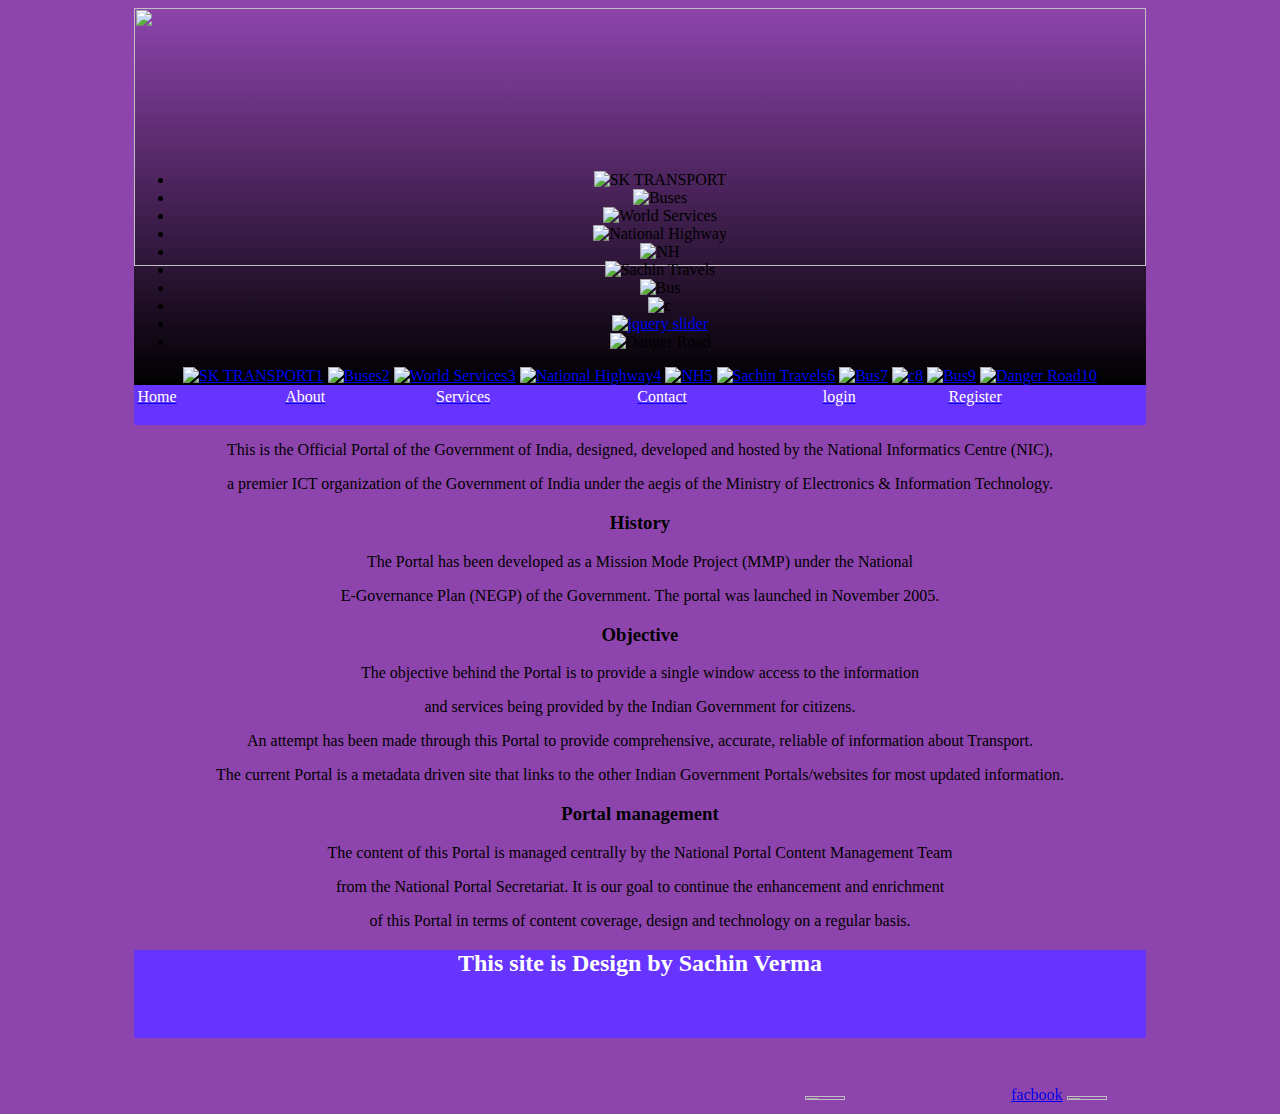
==== aboutus.html @ 377bc9ac "initial release" ====
<HTML>
<head>
<title>abotus</title>

<link rel="stylesheet" href="about.css">

<link rel="stylesheet" type="text/css" href="E:\Sachin Transport\slider/engine1/style.css" />
	<script type="text/javascript" src="E:\Sachin Transport\slider/engine1/jquery.js"></script>
	
	

</head>
<body bgcolor="#8E44AD">
<center>
<center> 
    <div class="header">
<image src="E:\Sachin Transport\image\1.jpg"width=100% height=54%>

<div class="sl">
 <div id="wowslider-container1">
	  
	<div class="ws_images"><ul>
		<li><img src="E:\Sachin Transport\slider/data1/images/3.png" alt="SK TRANSPORT" title="SK TRANSPORT" id="wows1_0"/></li>
		<li><img src="E:\Sachin Transport\slider/data1/images/10.jpg" alt="Buses" title="Buses" id="wows1_1"/></li>
		<li><img src="E:\Sachin Transport\slider/data1/images/62.jpg" alt="World Services" title="World Services" id="wows1_2"/></li>
		<li><img src="E:\Sachin Transport\slider/data1/images/68.jpg" alt="National Highway" title="National Highway" id="wows1_3"/></li>
		<li><img src="E:\Sachin Transport\slider/data1/images/70.jpg" alt="NH " title="NH " id="wows1_4"/></li>
		<li><img src="E:\Sachin Transport\slider/data1/images/77.jpg" alt="Sachin Travels" title="Sachin Travels" id="wows1_5"/></li>
		<li><img src="E:\Sachin Transport\slider/data1/images/b.jpg" alt="Bus" title="Bus" id="wows1_6"/></li>
		<li><img src="E:\Sachin Transport\slider/data1/images/c.jpg" alt="c" title="c" id="wows1_7"/></li>
		<li><a href="http://wowslider.net"><img src="E:\Sachin Transport\slider/data1/images/e.jpg" alt="jquery slider" title="Bus" id="wows1_8"/></a></li>
		<li><img src="E:\Sachin Transport\slider/data1/images/x.jpg" alt="Danger Road" title="Danger Road" id="wows1_9"/></li>
	</ul></div>
	<div class="ws_bullets"><div>
		<a href="#" title="SK TRANSPORT"><span><img src="E:\Sachin Transport\slider/data1/tooltips/3.png" alt="SK TRANSPORT"/>1</span></a>
		<a href="#" title="Buses"><span><img src="E:\Sachin Transport\slider/data1/tooltips/10.jpg" alt="Buses"/>2</span></a>
		<a href="#" title="World Services"><span><img src="E:\Sachin Transport\slider/data1/tooltips/62.jpg" alt="World Services"/>3</span></a>
		<a href="#" title="National Highway"><span><img src="E:\Sachin Transport\slider/data1/tooltips/68.jpg" alt="National Highway"/>4</span></a>
		<a href="#" title="NH "><span><img src="E:\Sachin Transport\slider/data1/tooltips/70.jpg" alt="NH "/>5</span></a>
		<a href="#" title="Sachin Travels"><span><img src="E:\Sachin Transport\slider/data1/tooltips/77.jpg" alt="Sachin Travels"/>6</span></a>
		<a href="#" title="Bus"><span><img src="E:\Sachin Transport\slider/data1/tooltips/b.jpg" alt="Bus"/>7</span></a>
		<a href="#" title="c"><span><img src="E:\Sachin Transport\slider/data1/tooltips/c.jpg" alt="c"/>8</span></a>
		<a href="#" title="Bus"><span><img src="E:\Sachin Transport\slider/data1/tooltips/e.jpg" alt="Bus"/>9</span></a>
		<a href="#" title="Danger Road"><span><img src="E:\Sachin Transport\slider/data1/tooltips/x.jpg" alt="Danger Road"/>10</span></a>
	</div></div><div class="ws_script" style="position:absolute;left:-99%"><a href="http://wowslider.com">http://wowslider.com/</a> by WOWSlider.com v8.7</div>
	<div class="ws_shadow"></div>
	</div>
	</div>
	
	<script type="text/javascript" src="E:\Sachin Transport\slider/engine1/wowslider.js"></script>
	<script type="text/javascript" src="E:\Sachin Transport\slider/engine1/script.js"></script>

</center>

</div>




<div class="menu">      
      <table class="table">
	  <tr>
	  <td><a href="E:\Sachin Transport\index.html"><font color="white">Home</a></td>
	  <td><a href="E:\Sachin Transport\aboutus.html"><font color="white">About</a></td>
	  <td><a href="E:\Sachin Transport\services.html"><font color="white">Services</a></td>
	  <td><a href="E:\Sachin Transport\contact.html"><font color="white">Contact</a></td>
	  <td><a href="E:\Sachin Transport\login.html"><font color="white">login</a></td>
	  <td><a href="E:\Sachin Transport\registeration.html"><font color="white">Register</a></td>
	  </tr>
	  </table>
  
  
  </div>

  
<center>

<p>
This is the Official Portal of the Government of India, designed, developed and hosted by the National Informatics Centre (NIC),<p> a premier ICT organization of the Government of India under the aegis of the Ministry of Electronics & Information Technology.</br>

<h3>History</h3>
The Portal has been developed as a Mission Mode Project (MMP) under the National <p>E-Governance Plan (NEGP) of the Government. The portal was launched in November 2005.</br>

<h3><b>Objective</b> </h3>
<p>
The objective behind the Portal is to provide a single window access to the information<p> and services being provided by the Indian Government for citizens.<p> An attempt has been made through this Portal to provide comprehensive, accurate, reliable of information about Transport.<p> The current Portal is a metadata driven site that links to the other Indian Government Portals/websites for most updated information.</br>
</p>
<h3>Portal management</h3>
The content of this Portal is managed centrally by the National Portal Content Management Team<p> from the National Portal Secretariat. It is our goal to continue the enhancement and enrichment<p> of this Portal in terms of content coverage, design and technology on a regular basis.</br>
 </p>
 </center>
 
  <div class="footer">    
<center><font color="white"><h2>This site is Design by Sachin Verma</h2>
</center></br></br></br></br></br>
<center><marquee behavior="alternate" direction="left">
<image src="E:\Sachin Transport\image\34.png"weidth=20% height=20%>
<a href="https://www.facebook.com/">facbook</a>
<image src="E:\Sachin Transport\image\31.png"weidth=20% height=20%>
<a href="https://twitter.com/">Twiter</a>
<image src="E:\Sachin Transport\image\33.png"weidth=20% height=20%>
<a href="https://accounts.google.com/Login">Gmail</a>
<image src="E:\Sachin Transport\image\32.jfif"weidth=20% height=20%>
<a href="https://web.whatsapp.com/%F0%9F%8C%90/en">watsapp</a>
</marquee></center>
 
    

 </div>
 
 </center>
 </body>
 </html>
---- about.css ----
.header
{
  width:80%;
  height:auto;
  background-color:purple;
  background: linear-gradient(transparent, black);
 }



.menu
{
 width:80%;
	 height:40px;
	 background-color:#6633FF;	
     	 
}
	 
.table
{
	width:100%;
	
}

.footer
{
  width:80%;
  height:10%;
 background-color: #6633FF;
}  

.sl
{
	margin-top:-330px;
}

.text
{
	
	text-align:justify;
}
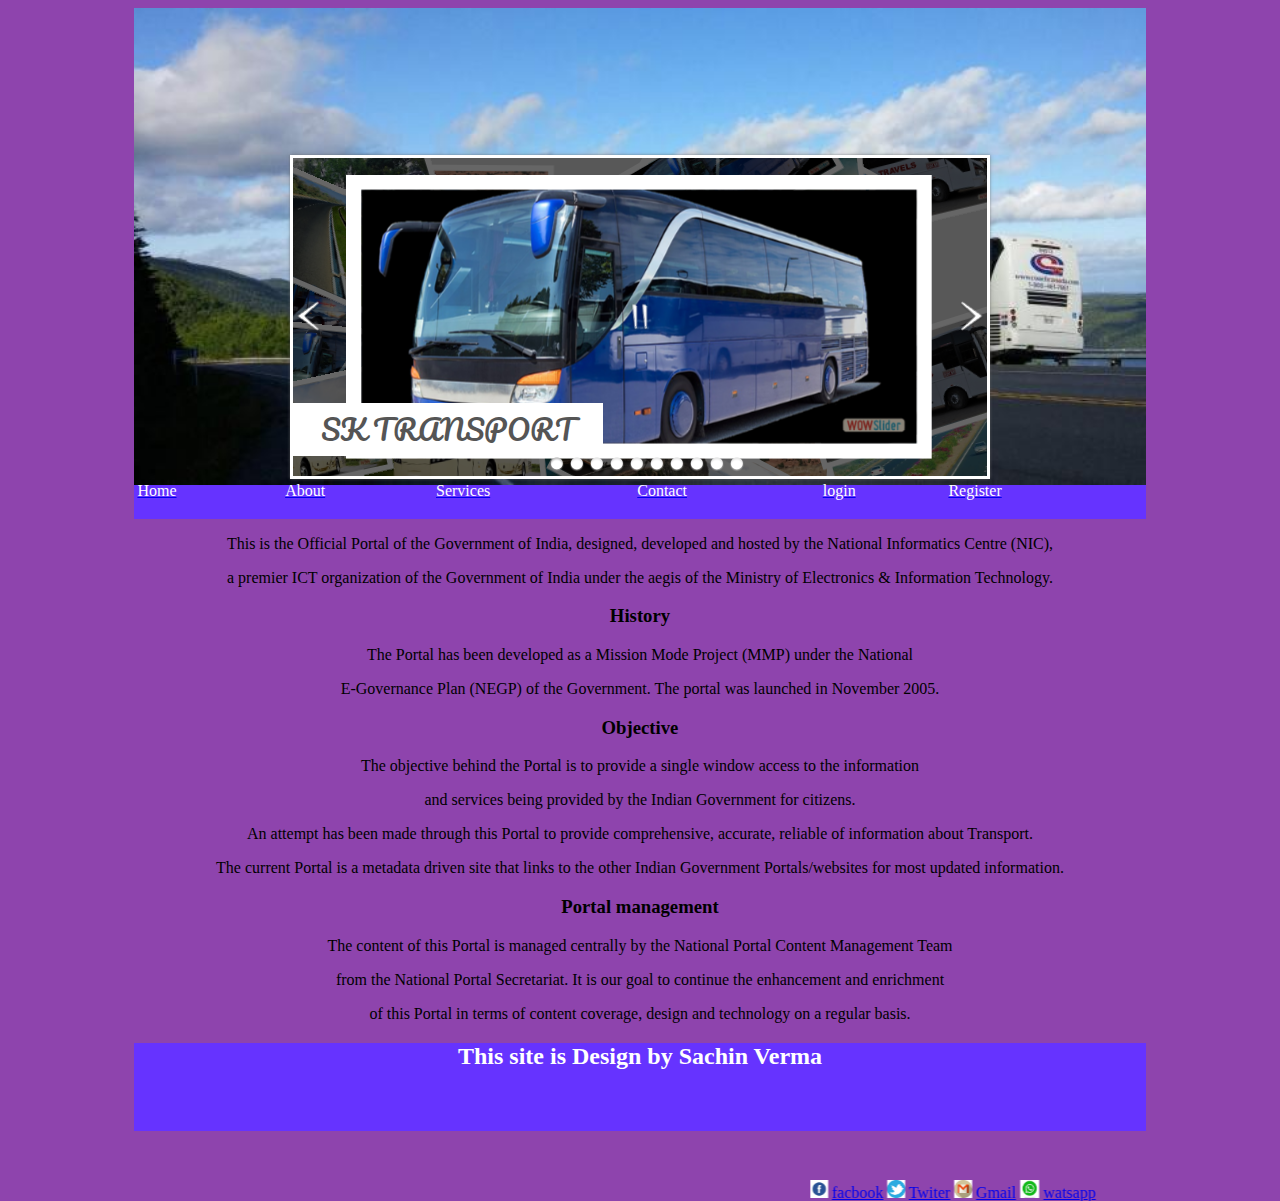
==== commit 4f0b7189: "added css to folder and fixed some bug" ====
--- a/aboutus.html
+++ b/aboutus.html
@@ -1,113 +1,163 @@
 <HTML>
+
 <head>
-<title>abotus</title>
+	<title>abotus</title>
 
-<link rel="stylesheet" href="about.css">
+	<link rel="stylesheet" href="css/about.css">
+	<link rel="stylesheet" type="text/css" href="slider/engine1/style.css" />
+	
+	<script type="text/javascript" src="slider/engine1/jquery.js"></script>
+</head>
 
-<link rel="stylesheet" type="text/css" href="E:\Sachin Transport\slider/engine1/style.css" />
-	<script type="text/javascript" src="E:\Sachin Transport\slider/engine1/jquery.js"></script>
-	
-	
+<body bgcolor="#8E44AD">
+	<center>
+		<center>
+			<div class="header">
+				<image src="image\1.jpg" width=100% height=54%>
 
-</head>
-<body bgcolor="#8E44AD">
-<center>
-<center> 
-    <div class="header">
-<image src="E:\Sachin Transport\image\1.jpg"width=100% height=54%>
+					<div class="sl">
+						<div id="wowslider-container1">
 
-<div class="sl">
- <div id="wowslider-container1">
-	  
-	<div class="ws_images"><ul>
-		<li><img src="E:\Sachin Transport\slider/data1/images/3.png" alt="SK TRANSPORT" title="SK TRANSPORT" id="wows1_0"/></li>
-		<li><img src="E:\Sachin Transport\slider/data1/images/10.jpg" alt="Buses" title="Buses" id="wows1_1"/></li>
-		<li><img src="E:\Sachin Transport\slider/data1/images/62.jpg" alt="World Services" title="World Services" id="wows1_2"/></li>
-		<li><img src="E:\Sachin Transport\slider/data1/images/68.jpg" alt="National Highway" title="National Highway" id="wows1_3"/></li>
-		<li><img src="E:\Sachin Transport\slider/data1/images/70.jpg" alt="NH " title="NH " id="wows1_4"/></li>
-		<li><img src="E:\Sachin Transport\slider/data1/images/77.jpg" alt="Sachin Travels" title="Sachin Travels" id="wows1_5"/></li>
-		<li><img src="E:\Sachin Transport\slider/data1/images/b.jpg" alt="Bus" title="Bus" id="wows1_6"/></li>
-		<li><img src="E:\Sachin Transport\slider/data1/images/c.jpg" alt="c" title="c" id="wows1_7"/></li>
-		<li><a href="http://wowslider.net"><img src="E:\Sachin Transport\slider/data1/images/e.jpg" alt="jquery slider" title="Bus" id="wows1_8"/></a></li>
-		<li><img src="E:\Sachin Transport\slider/data1/images/x.jpg" alt="Danger Road" title="Danger Road" id="wows1_9"/></li>
-	</ul></div>
-	<div class="ws_bullets"><div>
-		<a href="#" title="SK TRANSPORT"><span><img src="E:\Sachin Transport\slider/data1/tooltips/3.png" alt="SK TRANSPORT"/>1</span></a>
-		<a href="#" title="Buses"><span><img src="E:\Sachin Transport\slider/data1/tooltips/10.jpg" alt="Buses"/>2</span></a>
-		<a href="#" title="World Services"><span><img src="E:\Sachin Transport\slider/data1/tooltips/62.jpg" alt="World Services"/>3</span></a>
-		<a href="#" title="National Highway"><span><img src="E:\Sachin Transport\slider/data1/tooltips/68.jpg" alt="National Highway"/>4</span></a>
-		<a href="#" title="NH "><span><img src="E:\Sachin Transport\slider/data1/tooltips/70.jpg" alt="NH "/>5</span></a>
-		<a href="#" title="Sachin Travels"><span><img src="E:\Sachin Transport\slider/data1/tooltips/77.jpg" alt="Sachin Travels"/>6</span></a>
-		<a href="#" title="Bus"><span><img src="E:\Sachin Transport\slider/data1/tooltips/b.jpg" alt="Bus"/>7</span></a>
-		<a href="#" title="c"><span><img src="E:\Sachin Transport\slider/data1/tooltips/c.jpg" alt="c"/>8</span></a>
-		<a href="#" title="Bus"><span><img src="E:\Sachin Transport\slider/data1/tooltips/e.jpg" alt="Bus"/>9</span></a>
-		<a href="#" title="Danger Road"><span><img src="E:\Sachin Transport\slider/data1/tooltips/x.jpg" alt="Danger Road"/>10</span></a>
-	</div></div><div class="ws_script" style="position:absolute;left:-99%"><a href="http://wowslider.com">http://wowslider.com/</a> by WOWSlider.com v8.7</div>
-	<div class="ws_shadow"></div>
-	</div>
-	</div>
-	
-	<script type="text/javascript" src="E:\Sachin Transport\slider/engine1/wowslider.js"></script>
-	<script type="text/javascript" src="E:\Sachin Transport\slider/engine1/script.js"></script>
+							<div class="ws_images">
+								<ul>
+									<li><img src="slider/data1/images/3.png" alt="SK TRANSPORT" title="SK TRANSPORT"
+											id="wows1_0" /></li>
+									<li><img src="slider/data1/images/10.jpg" alt="Buses" title="Buses" id="wows1_1" />
+									</li>
+									<li><img src="slider/data1/images/62.jpg" alt="World Services"
+											title="World Services" id="wows1_2" /></li>
+									<li><img src="slider/data1/images/68.jpg" alt="National Highway"
+											title="National Highway" id="wows1_3" /></li>
+									<li><img src="slider/data1/images/70.jpg" alt="NH " title="NH " id="wows1_4" /></li>
+									<li><img src="slider/data1/images/77.jpg" alt="Sachin Travels"
+											title="Sachin Travels" id="wows1_5" /></li>
+									<li><img src="slider/data1/images/b.jpg" alt="Bus" title="Bus" id="wows1_6" /></li>
+									<li><img src="slider/data1/images/c.jpg" alt="c" title="c" id="wows1_7" /></li>
+									<li><a href="http://wowslider.net"><img src="slider/data1/images/e.jpg"
+												alt="jquery slider" title="Bus" id="wows1_8" /></a></li>
+									<li><img src="slider/data1/images/x.jpg" alt="Danger Road" title="Danger Road"
+											id="wows1_9" /></li>
+								</ul>
+							</div>
+							<div class="ws_bullets">
+								<div>
+									<a href="#" title="SK TRANSPORT"><span><img src="slider/data1/tooltips/3.png"
+												alt="SK TRANSPORT" />1</span></a>
+									<a href="#" title="Buses"><span><img src="slider/data1/tooltips/10.jpg"
+												alt="Buses" />2</span></a>
+									<a href="#" title="World Services"><span><img src="slider/data1/tooltips/62.jpg"
+												alt="World Services" />3</span></a>
+									<a href="#" title="National Highway"><span><img src="slider/data1/tooltips/68.jpg"
+												alt="National Highway" />4</span></a>
+									<a href="#" title="NH "><span><img src="slider/data1/tooltips/70.jpg"
+												alt="NH " />5</span></a>
+									<a href="#" title="Sachin Travels"><span><img src="slider/data1/tooltips/77.jpg"
+												alt="Sachin Travels" />6</span></a>
+									<a href="#" title="Bus"><span><img src="slider/data1/tooltips/b.jpg"
+												alt="Bus" />7</span></a>
+									<a href="#" title="c"><span><img src="slider/data1/tooltips/c.jpg"
+												alt="c" />8</span></a>
+									<a href="#" title="Bus"><span><img src="slider/data1/tooltips/e.jpg"
+												alt="Bus" />9</span></a>
+									<a href="#" title="Danger Road"><span><img src="slider/data1/tooltips/x.jpg"
+												alt="Danger Road" />10</span></a>
+								</div>
+							</div>
+							<div class="ws_script" style="position:absolute;left:-99%"><a
+									href="http://wowslider.com">http://wowslider.com/</a> by WOWSlider.com v8.7</div>
+							<div class="ws_shadow"></div>
+						</div>
+					</div>
 
-</center>
+					<script type="text/javascript" src="slider/engine1/wowslider.js"></script>
+					<script type="text/javascript" src="slider/engine1/script.js"></script>
 
-</div>
+		</center>
+
+		</div>
 
 
 
 
-<div class="menu">      
-      <table class="table">
-	  <tr>
-	  <td><a href="E:\Sachin Transport\index.html"><font color="white">Home</a></td>
-	  <td><a href="E:\Sachin Transport\aboutus.html"><font color="white">About</a></td>
-	  <td><a href="E:\Sachin Transport\services.html"><font color="white">Services</a></td>
-	  <td><a href="E:\Sachin Transport\contact.html"><font color="white">Contact</a></td>
-	  <td><a href="E:\Sachin Transport\login.html"><font color="white">login</a></td>
-	  <td><a href="E:\Sachin Transport\registeration.html"><font color="white">Register</a></td>
-	  </tr>
-	  </table>
-  
-  
-  </div>
+		<div class="menu">
+			<table class="table">
+				<tr>
+					<td><a href="index.html">
+							<font color="white">Home
+						</a></td>
+					<td><a href="aboutus.html">
+							<font color="white">About
+						</a></td>
+					<td><a href="services.html">
+							<font color="white">Services
+						</a></td>
+					<td><a href="contact.html">
+							<font color="white">Contact
+						</a></td>
+					<td><a href="login.html">
+							<font color="white">login
+						</a></td>
+					<td><a href="registeration.html">
+							<font color="white">Register
+						</a></td>
+				</tr>
+			</table>
 
-  
-<center>
 
-<p>
-This is the Official Portal of the Government of India, designed, developed and hosted by the National Informatics Centre (NIC),<p> a premier ICT organization of the Government of India under the aegis of the Ministry of Electronics & Information Technology.</br>
+		</div>
 
-<h3>History</h3>
-The Portal has been developed as a Mission Mode Project (MMP) under the National <p>E-Governance Plan (NEGP) of the Government. The portal was launched in November 2005.</br>
 
-<h3><b>Objective</b> </h3>
-<p>
-The objective behind the Portal is to provide a single window access to the information<p> and services being provided by the Indian Government for citizens.<p> An attempt has been made through this Portal to provide comprehensive, accurate, reliable of information about Transport.<p> The current Portal is a metadata driven site that links to the other Indian Government Portals/websites for most updated information.</br>
-</p>
-<h3>Portal management</h3>
-The content of this Portal is managed centrally by the National Portal Content Management Team<p> from the National Portal Secretariat. It is our goal to continue the enhancement and enrichment<p> of this Portal in terms of content coverage, design and technology on a regular basis.</br>
- </p>
- </center>
- 
-  <div class="footer">    
-<center><font color="white"><h2>This site is Design by Sachin Verma</h2>
-</center></br></br></br></br></br>
-<center><marquee behavior="alternate" direction="left">
-<image src="E:\Sachin Transport\image\34.png"weidth=20% height=20%>
-<a href="https://www.facebook.com/">facbook</a>
-<image src="E:\Sachin Transport\image\31.png"weidth=20% height=20%>
-<a href="https://twitter.com/">Twiter</a>
-<image src="E:\Sachin Transport\image\33.png"weidth=20% height=20%>
-<a href="https://accounts.google.com/Login">Gmail</a>
-<image src="E:\Sachin Transport\image\32.jfif"weidth=20% height=20%>
-<a href="https://web.whatsapp.com/%F0%9F%8C%90/en">watsapp</a>
-</marquee></center>
- 
-    
+		<center>
 
- </div>
- 
- </center>
- </body>
- </html>+			<p>
+				This is the Official Portal of the Government of India, designed, developed and hosted by the National
+				Informatics Centre (NIC),<p> a premier ICT organization of the Government of India under the aegis of
+					the Ministry of Electronics & Information Technology.</br>
+
+					<h3>History</h3>
+					The Portal has been developed as a Mission Mode Project (MMP) under the National <p>E-Governance
+						Plan (NEGP) of the Government. The portal was launched in November 2005.</br>
+
+						<h3><b>Objective</b> </h3>
+						<p>
+							The objective behind the Portal is to provide a single window access to the information<p>
+								and services being provided by the Indian Government for citizens.<p> An attempt has
+									been made through this Portal to provide comprehensive, accurate, reliable of
+									information about Transport.<p> The current Portal is a metadata driven site that
+										links to the other Indian Government Portals/websites for most updated
+										information.</br>
+									</p>
+									<h3>Portal management</h3>
+									The content of this Portal is managed centrally by the National Portal Content
+									Management Team<p> from the National Portal Secretariat. It is our goal to continue
+										the enhancement and enrichment<p> of this Portal in terms of content coverage,
+											design and technology on a regular basis.</br>
+										</p>
+		</center>
+
+		<div class="footer">
+			<center>
+				<font color="white">
+					<h2>This site is Design by Sachin Verma</h2>
+			</center></br></br></br></br></br>
+			<center>
+				<marquee behavior="alternate" direction="left">
+					<image src="image\34.png" weidth=20% height=20%>
+						<a href="https://www.facebook.com/">facbook</a>
+						<image src="image\31.png" weidth=20% height=20%>
+							<a href="https://twitter.com/">Twiter</a>
+							<image src="image\33.png" weidth=20% height=20%>
+								<a href="https://accounts.google.com/Login">Gmail</a>
+								<image src="image\32.jfif" weidth=20% height=20%>
+									<a href="https://web.whatsapp.com/%F0%9F%8C%90/en">watsapp</a>
+				</marquee>
+			</center>
+
+
+
+		</div>
+
+	</center>
+</body>
+
+</html>--- a/css/about.css
+++ b/css/about.css
@@ -0,0 +1,42 @@
+
+.header
+{
+  width:80%;
+  height:auto;
+  background-color:purple;
+  background: linear-gradient(transparent, black);
+ }
+
+
+
+.menu
+{
+ width:80%;
+	 height:40px;
+	 background-color:#6633FF;	
+     	 
+}
+	 
+.table
+{
+	width:100%;
+	
+}
+
+.footer
+{
+  width:80%;
+  height:10%;
+ background-color: #6633FF;
+}  
+
+.sl
+{
+	margin-top:-330px;
+}
+
+.text
+{
+	
+	text-align:justify;
+}--- a/slider/engine1/style.css
+++ b/slider/engine1/style.css
@@ -0,0 +1,368 @@
+/*
+ *	generated by WOW Slider 8.7
+ *	template Tick
+ */
+@import url(https://fonts.googleapis.com/css?family=Pacifico);
+#wowslider-container1 { 
+	display: table;
+	zoom: 1; 
+	position: relative;
+	width: 100%;
+	max-width: 700px;
+	max-height:320px;
+	margin:0px auto 0px;
+	z-index:90;
+	text-align:left; /* reset align=center */
+	font-size: 10px;
+	text-shadow: none; /* fix some user styles */
+
+	/* reset box-sizing (to boostrap friendly) */
+	-webkit-box-sizing: content-box;
+	-moz-box-sizing: content-box;
+	box-sizing: content-box; 
+}
+* html #wowslider-container1{ width:700px }
+#wowslider-container1 .ws_images ul{
+	position:relative;
+	width: 10000%; 
+	height:100%;
+	left:0;
+	list-style:none;
+	margin:0;
+	padding:0;
+	border-spacing:0;
+	overflow: visible;
+	/*table-layout:fixed;*/
+}
+#wowslider-container1 .ws_images ul li{
+	position: relative;
+	width:1%;
+	height:100%;
+	line-height:0; /*opera*/
+	overflow: hidden;
+	float:left;
+	/*font-size:0;*/
+	padding:0 0 0 0 !important;
+	margin:0 0 0 0 !important;
+}
+
+#wowslider-container1 .ws_images{
+	position: relative;
+	left:0;
+	top:0;
+	height:100%;
+	max-height:320px;
+	max-width: 700px;
+	vertical-align: top;
+	border:3px solid #FFFFFF;
+	overflow: hidden;
+}
+#wowslider-container1 .ws_images ul a{
+	width:100%;
+	height:100%;
+	max-height:320px;
+	display:block;
+	color:transparent;
+}
+#wowslider-container1 img{
+	max-width: none !important;
+}
+#wowslider-container1 .ws_images .ws_list img,
+#wowslider-container1 .ws_images > div > img{
+	width:100%;
+	border:none 0;
+	max-width: none;
+	padding:0;
+	margin:0;
+}
+#wowslider-container1 .ws_images > div > img {
+	max-height:320px;
+}
+
+#wowslider-container1 .ws_images iframe {
+	position: absolute;
+	z-index: -1;
+}
+
+#wowslider-container1 .ws-title > div {
+	display: inline-block !important;
+}
+
+#wowslider-container1 a{ 
+	text-decoration: none; 
+	outline: none; 
+	border: none; 
+}
+
+#wowslider-container1  .ws_bullets { 
+	float: left;
+	position:absolute;
+	z-index:70;
+}
+#wowslider-container1  .ws_bullets div{
+	position:relative;
+	float:left;
+	font-size: 0px;
+}
+/* compatibility with Joomla styles */
+#wowslider-container1  .ws_bullets a {
+	line-height: 0;
+}
+
+#wowslider-container1  .ws_script{
+	display:none;
+}
+#wowslider-container1 sound, 
+#wowslider-container1 object{
+	position:absolute;
+}
+
+/* prevent some of users reset styles */
+#wowslider-container1 .ws_effect {
+	position: static;
+	width: 100%;
+	height: 100%;
+}
+
+#wowslider-container1 .ws_photoItem {
+	border: 2em solid #fff;
+	margin-left: -2em;
+	margin-top: -2em;
+}
+#wowslider-container1 .ws_cube_side {
+	background: #A6A5A9;
+}
+
+
+#wowslider-container1.ws_gestures {
+	cursor: -webkit-grab;
+	cursor: -moz-grab;
+	cursor: url("[data-uri]"), move;
+}
+#wowslider-container1.ws_gestures.ws_grabbing {
+	cursor: -webkit-grabbing;
+	cursor: -moz-grabbing;
+	cursor: url("[data-uri]"), move;
+}
+
+/* hide controls when video start play */
+#wowslider-container1.ws_video_playing .ws_bullets,
+#wowslider-container1.ws_video_playing .ws_fullscreen,
+#wowslider-container1.ws_video_playing .ws_next,
+#wowslider-container1.ws_video_playing .ws_prev {
+	display: none;
+}
+
+
+/* youtube/vimeo buttons */
+#wowslider-container1 .ws_video_btn {
+	position: absolute;
+	display: none;
+	cursor: pointer;
+	top: 0;
+	left: 0;
+	width: 100%;
+	height: 100%;
+	z-index: 55;
+}
+#wowslider-container1 .ws_video_btn.ws_youtube,
+#wowslider-container1 .ws_video_btn.ws_vimeo {
+	display: block;
+}
+#wowslider-container1 .ws_video_btn div {
+	position: absolute;
+	background-image: url(./playvideo.png);
+	background-size: 200%;
+	top: 50%;
+	left: 50%;
+	width: 7em;
+	height: 5em;
+	margin-left: -3.5em;
+	margin-top: -2.5em;
+}
+#wowslider-container1 .ws_video_btn.ws_youtube div {
+	background-position: 0 0;
+}
+#wowslider-container1 .ws_video_btn.ws_youtube:hover div {
+	background-position: 100% 0;
+}
+#wowslider-container1 .ws_video_btn.ws_vimeo div {
+	background-position: 0 100%;
+}
+#wowslider-container1 .ws_video_btn.ws_vimeo:hover div {
+	background-position: 100% 100%;
+}
+
+#wowslider-container1 .ws_playpause.ws_hide {
+	display: none !important;
+}
+
+#wowslider-container1  .ws_bullets { 
+	padding: 4px; 
+}
+#wowslider-container1 .ws_bullets a { 
+	width:15px;
+	height:15px;
+	background: url(./bullet.png) left top;
+	float: left; 
+	text-indent: -4000px; 
+	position:relative;
+	margin-left:5px;
+	color:transparent;
+}
+#wowslider-container1 .ws_bullets a:hover, #wowslider-container1 .ws_bullets a.ws_selbull{
+	background-position: 0 100%;
+}
+#wowslider-container1 a.ws_next, #wowslider-container1 a.ws_prev {
+	position:absolute;
+	top:50%;
+	margin-top:-1.6em;
+	z-index:60;
+	width: 2.4em;	
+	height: 3.2em;
+	background-image: url(./arrows.png);
+	background-size:200%;
+}
+#wowslider-container1 a.ws_next{
+	background-position: 100% 0;
+	right:3px;
+}
+#wowslider-container1 a.ws_prev {
+	background-position: 0 0; 
+	left:3px;
+}
+
+/*playpause*/
+#wowslider-container1 .ws_playpause {
+    width: 2.4em;
+    height: 3.2em;
+    position: absolute;
+    top: 50%;
+    left: 50%;
+    margin-left: -1.2em;
+    margin-top: -1.6em;
+    z-index: 59;
+	background-size:100%;
+}
+
+#wowslider-container1 .ws_pause {
+    background-image: url(./pause.png);
+}
+
+#wowslider-container1 .ws_play {
+    background-image: url(./play.png);
+}
+
+#wowslider-container1 .ws_pause:hover, #wowslider-container1 .ws_play:hover {
+    background-position: 100% 100% !important;
+}/* bottom center */
+#wowslider-container1  .ws_bullets {
+    bottom: 0px;
+	left:50%;
+}
+#wowslider-container1  .ws_bullets div{
+	left:-50%;
+}
+#wowslider-container1 .ws-title{
+	position:absolute;
+	display:block;
+	font: 2.8em 'Pacifico', cursive;
+	bottom: 0.7em;
+	left: 0;
+	margin-right: 0.4em; 
+	color:#555555;
+	z-index: 50;
+	line-height: 0.5em;
+	text-shadow: none;
+	font-weight: normal;
+}
+#wowslider-container1 .ws-title div,#wowslider-container1 .ws-title span{
+	display:inline-block;
+	padding:0.7em 1em;
+	background:#FFFFFF;
+}
+#wowslider-container1 .ws-title div{
+	display:block;
+	margin-top:0.5em;
+	font-size: 0.714em;
+	line-height: 0.8em;
+	text-shadow: none;
+}#wowslider-container1 .ws_images > ul{
+	animation: wsBasic 54s infinite;
+	-moz-animation: wsBasic 54s infinite;
+	-webkit-animation: wsBasic 54s infinite;
+}
+@keyframes wsBasic{0%{left:-0%} 6.3%{left:-0%} 10%{left:-100%} 16.3%{left:-100%} 20%{left:-200%} 26.3%{left:-200%} 30%{left:-300%} 36.3%{left:-300%} 40%{left:-400%} 46.3%{left:-400%} 50%{left:-500%} 56.3%{left:-500%} 60%{left:-600%} 66.3%{left:-600%} 70%{left:-700%} 76.3%{left:-700%} 80%{left:-800%} 86.3%{left:-800%} 90%{left:-900%} 96.3%{left:-900%} }
+@-moz-keyframes wsBasic{0%{left:-0%} 6.3%{left:-0%} 10%{left:-100%} 16.3%{left:-100%} 20%{left:-200%} 26.3%{left:-200%} 30%{left:-300%} 36.3%{left:-300%} 40%{left:-400%} 46.3%{left:-400%} 50%{left:-500%} 56.3%{left:-500%} 60%{left:-600%} 66.3%{left:-600%} 70%{left:-700%} 76.3%{left:-700%} 80%{left:-800%} 86.3%{left:-800%} 90%{left:-900%} 96.3%{left:-900%} }
+@-webkit-keyframes wsBasic{0%{left:-0%} 6.3%{left:-0%} 10%{left:-100%} 16.3%{left:-100%} 20%{left:-200%} 26.3%{left:-200%} 30%{left:-300%} 36.3%{left:-300%} 40%{left:-400%} 46.3%{left:-400%} 50%{left:-500%} 56.3%{left:-500%} 60%{left:-600%} 66.3%{left:-600%} 70%{left:-700%} 76.3%{left:-700%} 80%{left:-800%} 86.3%{left:-800%} 90%{left:-900%} 96.3%{left:-900%} }
+
+#wowslider-container1 .ws_images {
+    box-shadow: 0px 0px 3px rgba(100, 100, 100, 0.7);	
+    -moz-box-shadow: 0px 0px 3px rgba(100, 100, 100, 0.7);
+    -webkit-box-shadow: 0px 0px 3px rgba(100, 100, 100, 0.7); 
+}
+#wowslider-container1 .ws_bullets  a img{
+	text-indent:0;
+	display:block;
+	bottom:20px;
+	left:-53px;
+	visibility:hidden;
+	position:absolute;
+    border: 4px solid #FFFFFF;
+    box-shadow: 0px 0px 3px rgba(100, 100, 100, 0.7);	
+    -moz-box-shadow: 0px 0px 3px rgba(100, 100, 100, 0.7);
+    -webkit-box-shadow: 0px 0px 3px rgba(100, 100, 100, 0.7);	
+	max-width:none;
+}
+#wowslider-container1 .ws_bullets a:hover img{
+	visibility:visible;
+}
+
+#wowslider-container1 .ws_bulframe div div{
+	height:48px;
+	overflow:visible;
+	position:relative;
+}
+#wowslider-container1 .ws_bulframe div {
+	left:0;
+	overflow:hidden;
+	position:relative;
+	width:105px;
+	background-color:#FFFFFF;
+}
+#wowslider-container1  .ws_bullets .ws_bulframe{
+	display:none;
+	bottom:20px;
+	overflow:visible;
+	position:absolute;
+	cursor:pointer;
+    border: 4px solid #ffffff;
+    box-shadow: 0px 0px 3px rgba(100, 100, 100, 0.7);	
+    -moz-box-shadow: 0px 0px 3px rgba(100, 100, 100, 0.7);
+    -webkit-box-shadow: 0px 0px 3px rgba(100, 100, 100, 0.7);
+}
+#wowslider-container1 .ws_bulframe span{
+	display:block;
+	position:absolute;
+	bottom:-12px;
+	margin-left:-4px;
+	left:53px;
+	background:url(./triangle.png);
+	width:15px;
+	height:8px;
+}#wowslider-container1 .ws_bulframe div div{
+	height: auto;
+}
+
+@media all and (max-width:760px) {
+	#wowslider-container1 .ws_fullscreen {
+		display: block;
+	}
+}
+@media all and (max-width:400px){
+	#wowslider-container1 .ws_controls,
+	#wowslider-container1 .ws_bullets,
+	#wowslider-container1 .ws_thumbs{
+		display: none
+	}
+}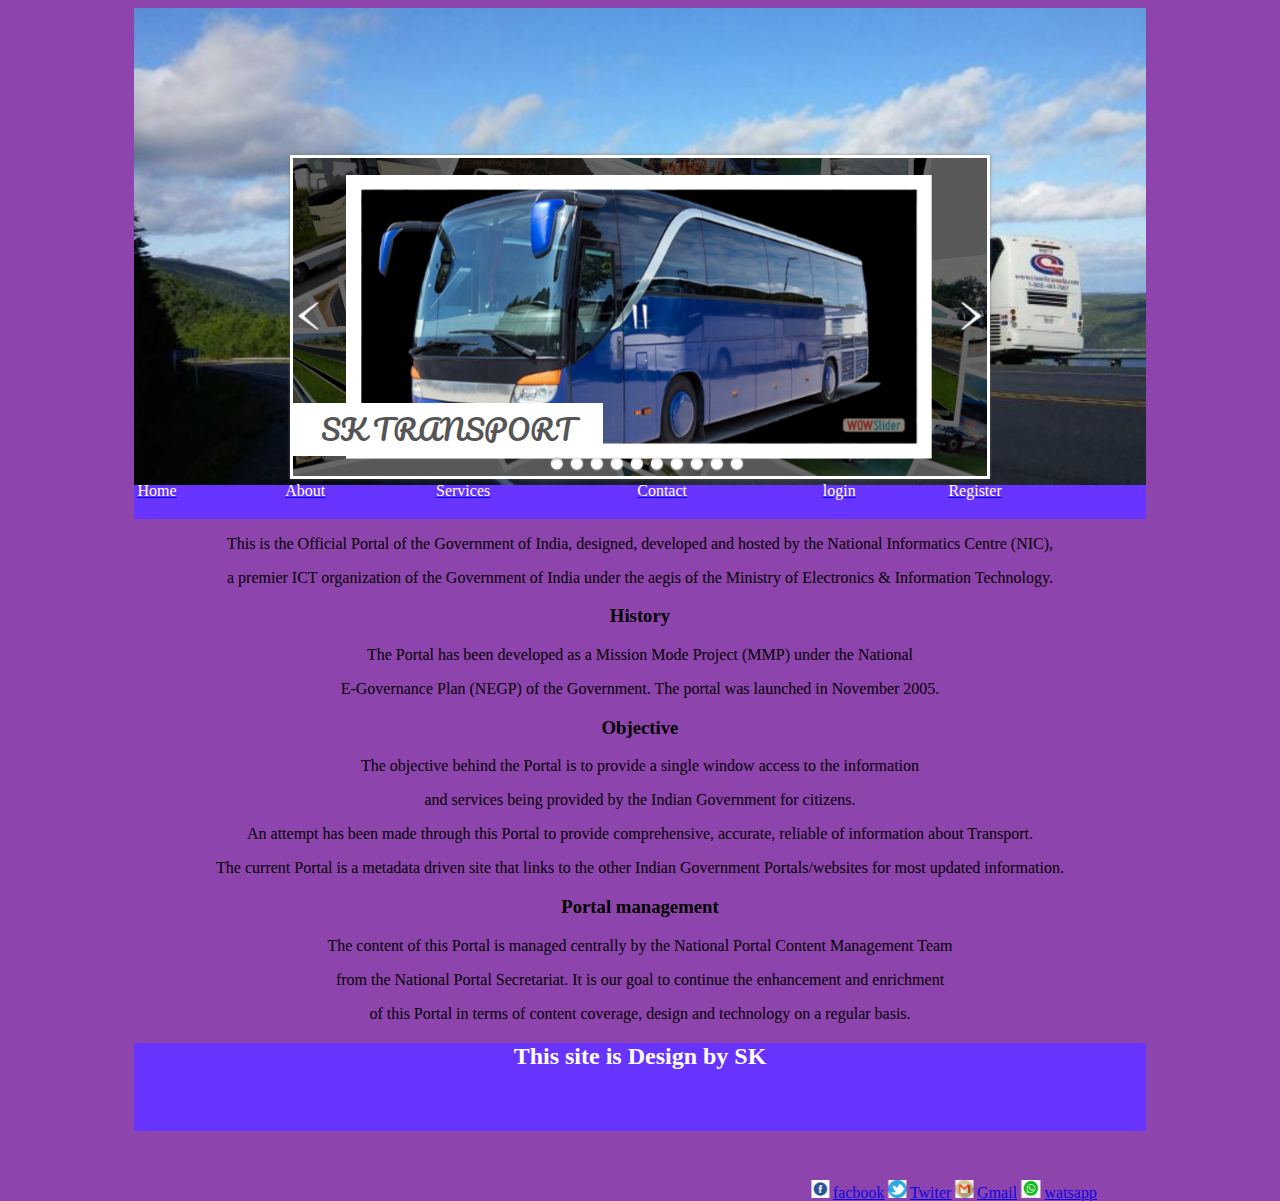
==== commit 3e898b3f: "some bug fixed" ====
--- a/aboutus.html
+++ b/aboutus.html
@@ -5,7 +5,7 @@
 
 	<link rel="stylesheet" href="css/about.css">
 	<link rel="stylesheet" type="text/css" href="slider/engine1/style.css" />
-	
+
 	<script type="text/javascript" src="slider/engine1/jquery.js"></script>
 </head>
 
@@ -138,7 +138,7 @@
 		<div class="footer">
 			<center>
 				<font color="white">
-					<h2>This site is Design by Sachin Verma</h2>
+					<h2>This site is Design by SK</h2>
 			</center></br></br></br></br></br>
 			<center>
 				<marquee behavior="alternate" direction="left">
